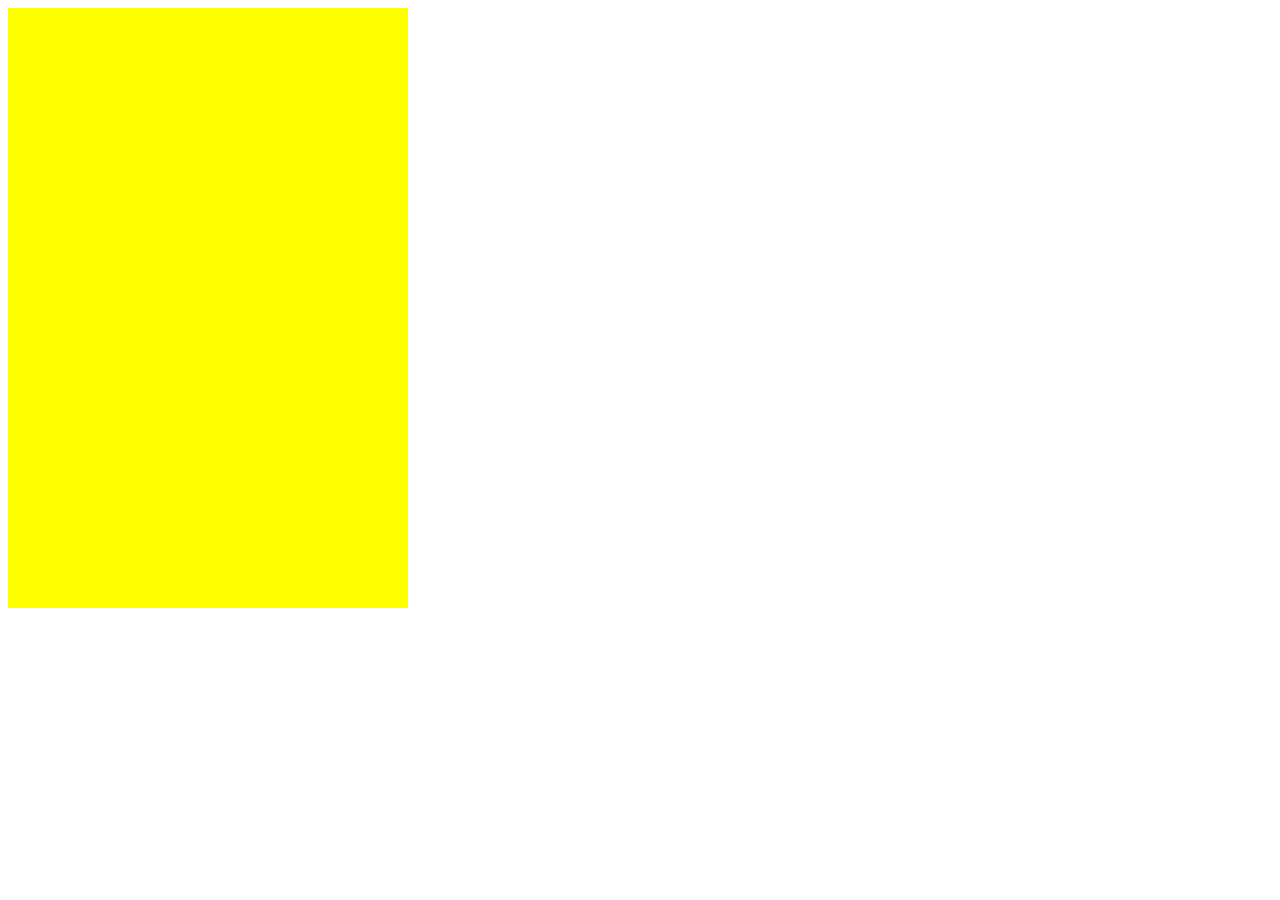
==== client/Doodle-Jump/index.html @ 86cb191c "added all files for doodler jump" ====
<html lang="en">
<head>
    <meta charset="UTF-8">
    <meta http-equiv="X-UA-Compatible" content="IE=edge">
    <meta name="viewport" content="width=device-width, initial-scale=1.0">
    <title>Doodle Jump</title>
    <link rel="stylesheet" href="./style.css">
    <script src="./app.js" charset="UTF-8"></script>
</head>
<body>
    <div class="grid"></div>
    
</body>
</html>
---- client/Doodle-Jump/style.css ----
.grid {
    width: 400px;
    height: 600;
    background-color: yellow;
    position: relative;
}

.doodler {
    width: 60px;
    height: 85px;
    background-color: red;
    position: absolute;
}

.platform {
    width: 85px;
    height: 15px;
    background-color: green;
    position:absolute;
}
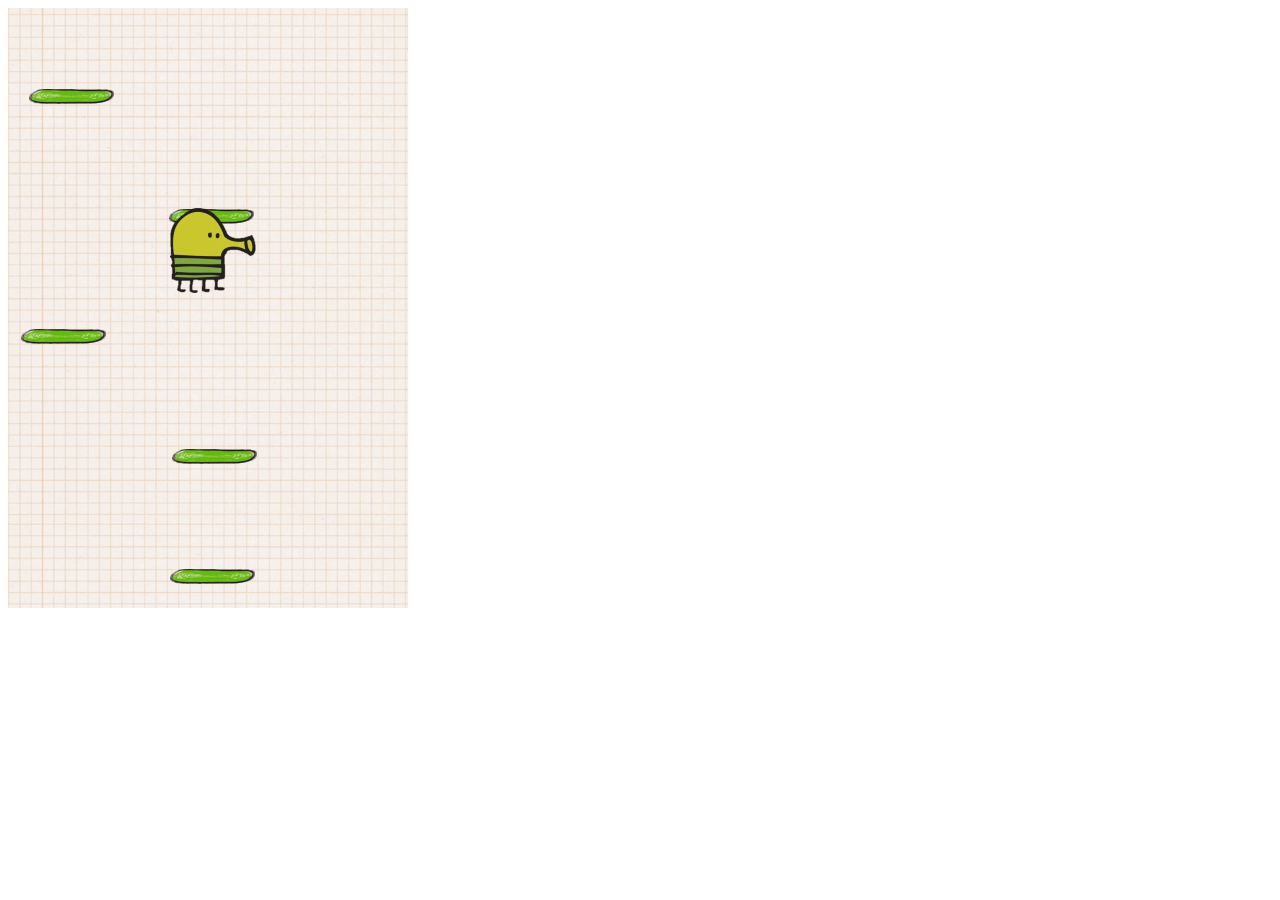
==== commit af7f0381: "Completed Doodle Jump" ====
--- a/client/Doodle-Jump/index.html
+++ b/client/Doodle-Jump/index.html
@@ -3,9 +3,9 @@
     <meta charset="UTF-8">
     <meta http-equiv="X-UA-Compatible" content="IE=edge">
     <meta name="viewport" content="width=device-width, initial-scale=1.0">
+    <script src="./app.js" charset="UTF-8"></script>
+    <link rel="stylesheet" href="./style.css">
     <title>Doodle Jump</title>
-    <link rel="stylesheet" href="./style.css">
-    <script src="./app.js" charset="UTF-8"></script>
 </head>
 <body>
     <div class="grid"></div>
--- a/client/Doodle-Jump/style.css
+++ b/client/Doodle-Jump/style.css
@@ -1,20 +1,24 @@
 .grid {
+    background-image: url(./images/background.png);
     width: 400px;
-    height: 600;
-    background-color: yellow;
+    height: 600px;
     position: relative;
+    font-size: 200px;
+    text-align: center;
+
 }
 
 .doodler {
-    width: 60px;
+    background-image: url(./images/doodler-guy.png);
+    width: 87px;
     height: 85px;
-    background-color: red;
     position: absolute;
 }
 
 .platform {
+    background-image: url(./images/platform.png);
     width: 85px;
     height: 15px;
-    background-color: green;
     position:absolute;
+
 }